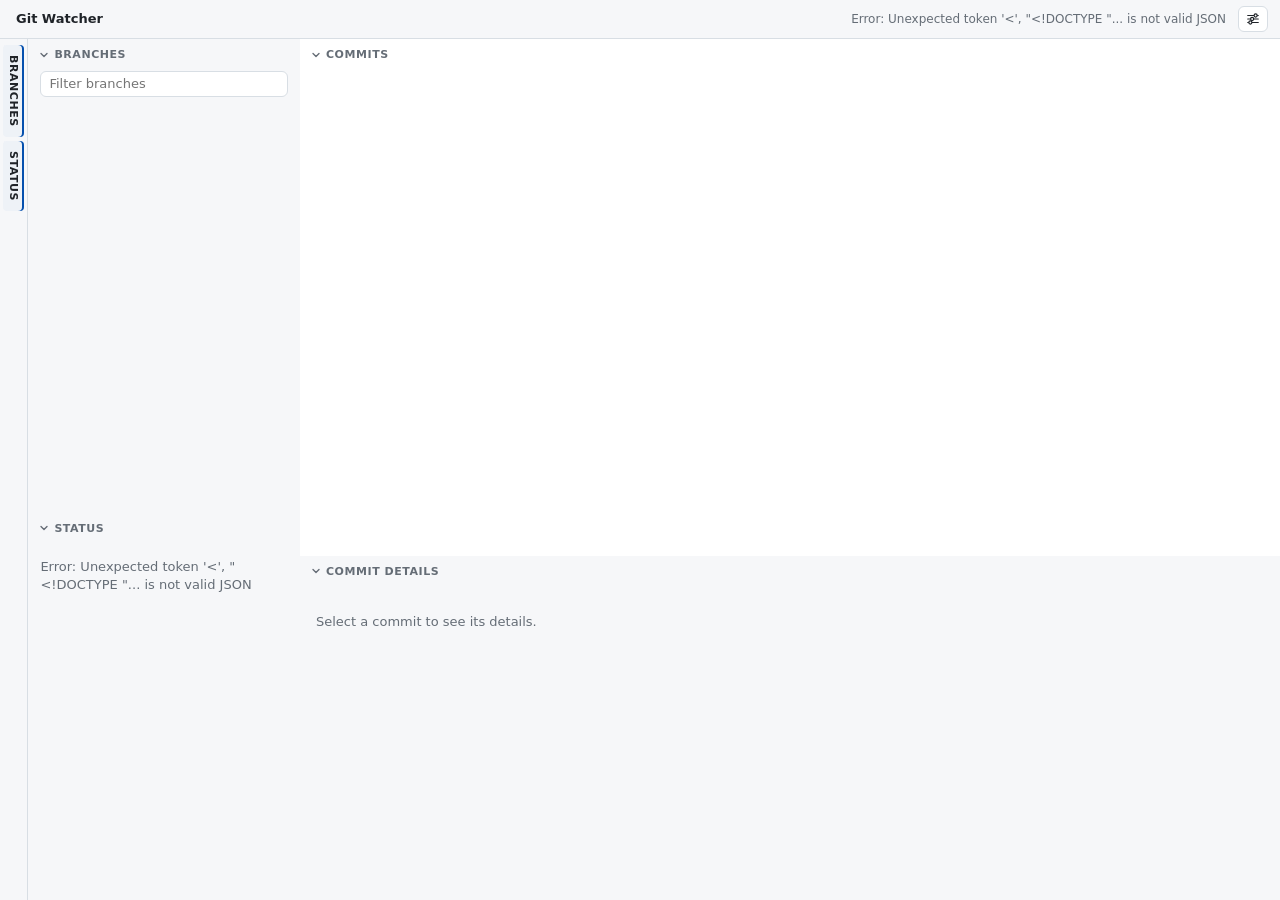
==== GitWatcher.Server/public/index.html @ b4671f9f "Stop locking the repo folder and show a banner when it goes missing Windows won't delete or rename a" ====
<!doctype html>
<html lang="en">
<head>
    <meta charset="utf-8">
    <meta name="viewport" content="width=device-width, initial-scale=1">
    <title>Git Watcher</title>
    <link rel="stylesheet" href="style.css">
    <script>
        // Sets the theme before the page draws, from the choice this browser saw last (app.js keeps it up to date),
        // so a dark page doesn't flash light while the settings load.
        (() => {
            let choice = 'system';
            try {
                choice = localStorage.getItem('gitWatcherTheme') || 'system';
            } catch {
                // Local storage can be unavailable; follow the system then.
            }
            const dark = choice === 'dark' || (choice === 'system' && matchMedia('(prefers-color-scheme: dark)').matches);
            document.documentElement.dataset.theme = dark ? 'dark' : 'light';
        })();
    </script>
</head>
<body>
    <header class="toolbar">
        <div class="title">
            <strong id="repo-name">Git Watcher</strong>
            <span id="head-info" class="muted"></span>
        </div>
        <span id="status" class="muted status-text" aria-live="polite"></span>
        <button id="options-toggle" class="options-toggle" type="button" aria-expanded="false" aria-controls="options"
            aria-haspopup="true" aria-label="Options" title="Options: filters and settings">
            <svg viewBox="0 0 16 16" width="14" height="14" aria-hidden="true">
                <path d="M2 4h7M13 4h1M2 12h1M7 12h7M2 8h3M9 8h5" />
                <circle cx="11" cy="4" r="1.75" />
                <circle cx="5" cy="12" r="1.75" />
                <circle cx="7" cy="8" r="1.75" />
            </svg>
        </button>
        <!-- Shown only inside the Windows Terminal overlay (GitWatcher.Overlay), which handles these buttons. -->
        <div id="host-controls" class="host-controls" hidden>
            <button id="host-minimize" class="host-button" type="button" title="Minimize to a button"
                aria-label="Minimize Git Watcher">
                <svg viewBox="0 0 16 16" width="12" height="12" aria-hidden="true"><path d="M3 8h10" /></svg>
            </button>
            <button id="host-close" class="host-button" type="button" title="Close" aria-label="Close Git Watcher">
                <svg viewBox="0 0 16 16" width="12" height="12" aria-hidden="true"><path d="M4 4l8 8M12 4l-8 8" /></svg>
            </button>
        </div>
        <div id="options" class="options controls" role="group" aria-label="Filters and settings" hidden>
            <label class="option-wide">
                Filter
                <input id="filter" type="search" placeholder="Subject, author, or hash" aria-label="Filter commits">
            </label>
            <label>
                Commits from
                <select id="scope">
                    <option value="current">Current branch</option>
                    <option value="local">Local branches</option>
                    <option value="all" selected>All (local and remote)</option>
                </select>
            </label>
            <label>
                Show
                <select id="limit">
                    <option value="200">200</option>
                    <option value="500" selected>500</option>
                    <option value="1000">1,000</option>
                    <option value="3000">3,000</option>
                    <option value="20000">All</option>
                </select>
            </label>
            <label>
                Group tags by
                <select id="tag-grouping">
                    <option value="slash" selected>Slash (/)</option>
                    <option value="hyphen">Hyphen (-)</option>
                    <option value="none">Don't group</option>
                </select>
            </label>
            <div class="option-theme">
                <span id="theme-label">Theme</span>
                <span class="theme-switch" role="group" aria-labelledby="theme-label">
                    <button class="theme-button" type="button" data-theme-choice="system" aria-pressed="true">System</button>
                    <button class="theme-button" type="button" data-theme-choice="light" aria-pressed="false">Light</button>
                    <button class="theme-button" type="button" data-theme-choice="dark" aria-pressed="false">Dark</button>
                </span>
            </div>
            <fieldset class="option-columns">
                <legend>Columns</legend>
                <label class="option-check"><input class="column-toggle" data-column="author" type="checkbox" checked>
                    Author</label>
                <label class="option-check"><input class="column-toggle" data-column="date" type="checkbox" checked>
                    Date</label>
                <label class="option-check"><input class="column-toggle" data-column="hash" type="checkbox" checked>
                    Commit</label>
            </fieldset>
            <div class="option-row">
                <label class="option-check"><input id="auto-refresh" type="checkbox" checked> Live updates</label>
                <button id="refresh" type="button">Refresh now</button>
            </div>
        </div>
    </header>
    <!-- Shown while the repository's folder is missing. It hides itself once the folder is back. -->
    <div id="repo-banner" class="repo-banner" role="alert" hidden>
        <svg viewBox="0 0 16 16" width="18" height="18" aria-hidden="true">
            <path d="M8 1.5 15 14H1z" />
            <path d="M8 6v4M8 11.75v.5" />
        </svg>
        <div>
            <strong>Repository not found</strong>
            <p id="repo-banner-message"></p>
            <p class="muted">Git Watcher keeps checking and picks up again if it comes back.</p>
        </div>
    </div>
    <main id="workspace" class="workspace">
        <aside id="sidebar" class="sidebar">
            <!-- Always visible. Each button opens or closes its pane, and shows whether it's open. -->
            <nav id="sidebar-rail" class="sidebar-rail" aria-label="Sidebar panes">
                <button id="rail-branches" class="pane-toggle rail-button" type="button" aria-expanded="false"
                    aria-controls="branches-pane">Branches</button>
                <button id="rail-working-tree" class="pane-toggle rail-button" type="button" aria-expanded="false"
                    aria-controls="working-tree-pane">Status</button>
            </nav>
            <div id="sidebar-panes" class="sidebar-panes stack">
                <section id="branches-pane" class="pane sized-pane" aria-labelledby="branches-heading">
                    <header class="pane-header">
                        <h2 id="branches-heading">
                            <button class="pane-toggle" type="button" aria-expanded="true" aria-controls="branches-pane">
                                <svg class="chevron" viewBox="0 0 16 16" width="12" height="12" aria-hidden="true"><path d="M4 6l4 4 4-4"/></svg> Branches
                            </button>
                        </h2>
                        <span id="branches-count" class="muted"></span>

                    </header>
                    <input id="branch-filter" class="pane-filter" type="search" placeholder="Filter branches"
                        aria-label="Filter branches">
                    <div id="branches" class="pane-body"></div>
                </section>
                <div id="sidebar-splitter" class="splitter" role="separator" tabindex="0" aria-controls="branches-pane"
                    aria-label="Resize the branches and status panes" title="Drag to resize. Double-click to reset."></div>
                <section id="working-tree-pane" class="pane" aria-labelledby="working-tree-heading">
                    <header class="pane-header">
                        <h2 id="working-tree-heading">
                            <button class="pane-toggle" type="button" aria-expanded="true" aria-controls="working-tree-pane">
                                <svg class="chevron" viewBox="0 0 16 16" width="12" height="12" aria-hidden="true"><path d="M4 6l4 4 4-4"/></svg> Status
                            </button>
                        </h2>
                        <span id="working-tree-count" class="muted"></span>
                    </header>
                    <div id="working-tree" class="pane-body"></div>
                </section>
            </div>
        </aside>
        <div id="workspace-splitter" class="splitter" role="separator" tabindex="0" aria-controls="sidebar"
            aria-label="Resize the sidebar" title="Drag to resize. Double-click to reset."></div>
        <div id="layout" class="layout stack">
            <section id="graph-pane" class="pane" aria-labelledby="graph-heading">
                <header class="pane-header">
                    <h2 id="graph-heading">
                        <button class="pane-toggle" type="button" aria-expanded="true" aria-controls="graph-pane">
                            <svg class="chevron" viewBox="0 0 16 16" width="12" height="12" aria-hidden="true"><path d="M4 6l4 4 4-4"/></svg> Commits
                        </button>
                    </h2>
                    <!-- Labels for the columns on the right of each commit, in the title row so they take no extra
                         space. The edge before a label resizes the column to its left; app.js places the labels. -->
                    <div id="column-headers" class="column-headers">
                        <span class="column-header" data-column="author"><span class="column-label" title="Right-click to show or hide columns">Author</span><span
                                class="column-resizer" title="Drag to resize. Double-click to reset."></span></span>
                        <span class="column-header" data-column="date"><span class="column-label" title="Right-click to show or hide columns">Date</span><span
                                class="column-resizer" title="Drag to resize. Double-click to reset."></span></span>
                        <span class="column-header" data-column="hash"><span class="column-label" title="Right-click to show or hide columns">Commit</span><span
                                class="column-resizer" title="Drag to resize. Double-click to reset."></span></span>
                    </div>
                </header>
                <div id="graph-scroll" class="graph-scroll">
                    <div id="graph" class="graph"></div>
                </div>
                <!-- One file's diff, over the Commits pane. diff.js fills it in. -->
                <section id="diff-view" class="diff-view" aria-label="Diff" hidden>
                    <div class="diff-toolbar">
                        <button id="diff-previous" class="diff-button" type="button" title="Previous file (Alt+Up)"
                            aria-label="Previous file">‹</button>
                        <span id="diff-position" class="diff-position muted"></span>
                        <button id="diff-next" class="diff-button" type="button" title="Next file (Alt+Down)"
                            aria-label="Next file">›</button>
                        <span class="diff-heading">
                            <strong id="diff-title" class="diff-title mono"></strong>
                            <span id="diff-source" class="diff-source muted"></span>
                        </span>
                        <button id="diff-options-toggle" class="options-toggle" type="button" aria-expanded="false"
                            aria-controls="diff-options" aria-haspopup="true" aria-label="Diff options"
                            title="Diff options: layout and display">
                            <svg viewBox="0 0 16 16" width="14" height="14" aria-hidden="true">
                                <path d="M2 4h7M13 4h1M2 12h1M7 12h7M2 8h3M9 8h5" />
                                <circle cx="11" cy="4" r="1.75" />
                                <circle cx="5" cy="12" r="1.75" />
                                <circle cx="7" cy="8" r="1.75" />
                            </svg>
                        </button>
                        <div id="diff-options" class="options controls diff-options" role="group"
                            aria-label="Diff options" hidden>
                            <label>
                                Layout
                                <select id="diff-layout">
                                    <option value="unified" selected>Unified</option>
                                    <option value="side-by-side">Side by side</option>
                                    <option value="old">Old file only</option>
                                    <option value="new">New file only</option>
                                </select>
                            </label>
                            <label class="option-check"><input id="diff-ignore-whitespace" type="checkbox"> Ignore
                                whitespace</label>
                            <label class="option-check"><input id="diff-syntax" type="checkbox" checked> Syntax
                                colors</label>
                        </div>
                        <button id="diff-close" class="diff-button" type="button" title="Close (Esc)"
                            aria-label="Close the diff">✕</button>
                    </div>
                    <div class="diff-main">
                        <div id="diff-body" class="diff-body"></div>
                        <!-- The diff's vertical scroll bar, which also marks the changes. diff.js draws it. -->
                        <div id="diff-ruler" class="diff-ruler" title="Changes in this file. Click or drag to scroll."
                            hidden></div>
                    </div>
                </section>
            </section>
            <div id="splitter" class="splitter" role="separator" tabindex="0" aria-controls="details-pane"
                aria-label="Resize the commit details panel" title="Drag to resize. Double-click to reset."></div>
            <section id="details-pane" class="pane sized-pane details-pane" aria-labelledby="details-heading">
                <header class="pane-header">
                    <h2 id="details-heading">
                        <button class="pane-toggle" type="button" aria-expanded="true" aria-controls="details-pane">
                            <svg class="chevron" viewBox="0 0 16 16" width="12" height="12" aria-hidden="true"><path d="M4 6l4 4 4-4"/></svg> Commit details
                        </button>
                    </h2>
                </header>
                <div id="details" class="details">
                    <p class="muted">Select a commit to see its details.</p>
                </div>
            </section>
        </div>
    </main>
    <div id="context-menu" class="context-menu" role="menu" aria-label="Actions" hidden></div>
    <script src="vendor/highlight.js/highlight.min.js"></script>
    <script src="vendor/highlight.js/languages/powershell.min.js"></script>
    <script src="vendor/highlight.js/languages/dos.min.js"></script>
    <script src="app.js"></script>
    <script src="diff.js"></script>
</body>
</html>
---- GitWatcher.Server/public/style.css ----
:root {
    --bg: #ffffff;
    --bg-alt: #f6f7f9;
    --bg-hover: #eef2f7;
    --bg-selected: #dbe7fb;
    --fg: #1f2328;
    --muted: #656d76;
    --border: #d8dee4;
    --branch-bg: #dafbe1;
    --branch-fg: #116329;
    --remote-bg: #ddf4ff;
    --remote-fg: #0550ae;
    --tag-bg: #fff8c5;
    --tag-fg: #7d4e00;
    --head-bg: #cf222e;
    --head-fg: #ffffff;
    --added: #1a7f37;
    --deleted: #cf222e;
    --modified: #9a6700;
    --renamed: #8250df;
    --node-stroke: #ffffff;
    --row-height: 26px;
    --diff-added-bg: rgb(46 160 67 / 0.14);
    --diff-added-word: rgb(46 160 67 / 0.38);
    --diff-deleted-bg: rgb(248 81 73 / 0.14);
    --diff-deleted-word: rgb(248 81 73 / 0.38);
    --syntax-keyword: #cf222e;
    --syntax-string: #0a3069;
    --syntax-comment: #6e7781;
    --syntax-constant: #0550ae;
    --syntax-function: #8250df;
    --syntax-type: #953800;
    --syntax-tag: #116329;
    color-scheme: light;
}

/* Dark colors. The page sets data-theme from the Theme option, or from the system's light or dark mode. */
:root[data-theme="dark"] {
    --bg: #0d1117;
    --bg-alt: #161b22;
    --bg-hover: #1c2330;
    --bg-selected: #1f3456;
    --fg: #e6edf3;
    --muted: #8d96a0;
    --border: #30363d;
    --branch-bg: #0f3d1f;
    --branch-fg: #7ee787;
    --remote-bg: #0c2d4f;
    --remote-fg: #79c0ff;
    --tag-bg: #3d2e00;
    --tag-fg: #e3b341;
    --head-bg: #da3633;
    --head-fg: #ffffff;
    --added: #3fb950;
    --deleted: #f85149;
    --modified: #d29922;
    --renamed: #a371f7;
    --node-stroke: #0d1117;
    --syntax-keyword: #ff7b72;
    --syntax-string: #a5d6ff;
    --syntax-comment: #8b949e;
    --syntax-constant: #79c0ff;
    --syntax-function: #d2a8ff;
    --syntax-type: #ffa657;
    --syntax-tag: #7ee787;
    color-scheme: dark;
}

* {
    box-sizing: border-box;
}

html,
body {
    height: 100%;
    margin: 0;
}

body {
    display: flex;
    flex-direction: column;
    background: var(--bg);
    color: var(--fg);
    font: 13px/1.4 system-ui, -apple-system, "Segoe UI", sans-serif;
}

.muted {
    color: var(--muted);
}

/* One line: the repository and HEAD on the left, then the status and the Options button. The filters and settings
   open in a panel that floats over the content, so the toolbar never takes more than one line. */
.toolbar {
    position: relative;
    display: flex;
    gap: 12px;
    align-items: center;
    padding: 6px 12px 6px 16px;
    border-bottom: 1px solid var(--border);
    background: var(--bg-alt);
}

.title {
    display: flex;
    flex: 1;
    gap: 10px;
    align-items: baseline;
    min-width: 0;
    white-space: nowrap;
}

.title #head-info {
    overflow: hidden;
    text-overflow: ellipsis;
    min-width: 0;
}

/* Shown under the toolbar while the repository's folder is missing; the panes below it are left over and dimmed. */
.repo-banner {
    display: flex;
    flex: none;
    gap: 10px;
    align-items: flex-start;
    padding: 10px 16px;
    border-bottom: 1px solid var(--deleted);
    background: var(--diff-deleted-bg);
    color: var(--fg);
}

.repo-banner[hidden] {
    display: none;
}

.repo-banner svg {
    flex: none;
    margin-top: 1px;
    fill: none;
    stroke: var(--deleted);
    stroke-width: 1.5;
    stroke-linejoin: round;
    stroke-linecap: round;
}

.repo-banner strong {
    color: var(--deleted);
}

.repo-banner p {
    margin: 2px 0 0;
    overflow-wrap: anywhere;
}

body.repo-missing .workspace {
    opacity: 0.45;
}

.status-text {
    flex: none;
    font-size: 12px;
    white-space: nowrap;
}

.options-toggle {
    display: inline-flex;
    flex: none;
    align-items: center;
    justify-content: center;
    width: 30px;
    height: 26px;
    padding: 0;
    border: 1px solid var(--border);
    border-radius: 6px;
    background: var(--bg);
    color: var(--fg);
    font: inherit;
    cursor: pointer;
}

.options-toggle:hover,
.options-toggle:focus-visible,
.options-toggle[aria-expanded="true"] {
    background: var(--bg-hover);
    outline: none;
}

.options-toggle svg {
    fill: none;
    stroke: currentColor;
    stroke-width: 1.4;
    stroke-linecap: round;
}

.options-toggle svg circle {
    fill: var(--bg);
}


.host-controls {
    display: flex;
    flex: none;
    margin-right: -6px;
}

.host-controls[hidden] {
    display: none;
}

.host-button {
    display: inline-flex;
    align-items: center;
    justify-content: center;
    width: 30px;
    height: 26px;
    padding: 0;
    border: 0;
    border-radius: 6px;
    background: transparent;
    color: var(--muted);
    cursor: pointer;
}

.host-button:hover,
.host-button:focus-visible {
    background: var(--bg-hover);
    color: var(--fg);
    outline: none;
}

.host-button svg {
    fill: none;
    stroke: currentColor;
    stroke-width: 1.4;
    stroke-linecap: round;
}

.options {
    position: absolute;
    top: calc(100% + 4px);
    right: 12px;
    z-index: 20;
    display: grid;
    gap: 10px;
    width: min(320px, calc(100vw - 24px));
    padding: 12px;
    border: 1px solid var(--border);
    border-radius: 8px;
    background: var(--bg-alt);
    box-shadow: 0 8px 24px rgb(0 0 0 / 0.25);
}

.options[hidden] {
    display: none;
}

.options label {
    display: grid;
    gap: 4px;
    font-size: 12px;
    color: var(--muted);
}

.options .option-row {
    display: flex;
    gap: 12px;
    align-items: center;
    justify-content: space-between;
}

.options .option-theme {
    display: grid;
    gap: 4px;
    font-size: 12px;
    color: var(--muted);
}

.theme-switch {
    display: flex;
}

.theme-button {
    flex: 1;
    padding: 3px 8px;
    border: 1px solid var(--border);
    border-radius: 0;
    background: var(--bg);
    color: var(--fg);
    font: inherit;
    font-size: 12px;
    cursor: pointer;
}

.theme-button + .theme-button {
    margin-left: -1px;
}

.theme-button:first-child {
    border-radius: 6px 0 0 6px;
}

.theme-button:last-child {
    border-radius: 0 6px 6px 0;
}

.theme-button:hover {
    background: var(--bg-hover);
}

.theme-button[aria-pressed="true"] {
    background: var(--bg-selected);
}

.options .option-columns {
    display: flex;
    flex-wrap: wrap;
    gap: 4px 14px;
    margin: 0;
    padding: 0;
    border: 0;
}

.options .option-columns legend {
    width: 100%;
    margin-bottom: 4px;
    padding: 0;
    font-size: 12px;
    color: var(--muted);
}

.options .option-check {
    display: flex;
    gap: 6px;
    align-items: center;
    font-size: 13px;
    color: var(--fg);
}

.controls input[type="search"],
.controls select,
.controls button {
    font: inherit;
    color: var(--fg);
    background: var(--bg);
    border: 1px solid var(--border);
    border-radius: 6px;
    padding: 4px 8px;
}

.controls input[type="search"],
.controls select {
    width: 100%;
}

.controls button {
    cursor: pointer;
}

.controls button:hover {
    background: var(--bg-hover);
}

.workspace {
    flex: 1;
    display: grid;
    grid-template-columns: clamp(180px, var(--sidebar-width, 300px), calc(100% - 320px)) auto minmax(0, 1fr);
    grid-template-rows: minmax(0, 1fr);
    min-height: 0;
}


/* A splitter draws the divider line and has a wider area to grab. app.js adds "horizontal" to splitters between
   stacked panes. */
.splitter {
    position: relative;
    z-index: 1;
    flex: none;
    width: 1px;
    margin: 0 -3px;
    padding: 0 3px;
    background: var(--border);
    background-clip: content-box;
    cursor: col-resize;
    touch-action: none;
}

.splitter.horizontal {
    width: auto;
    height: 1px;
    margin: -3px 0;
    padding: 3px 0;
    cursor: row-resize;
}

.splitter:hover,
.splitter:focus-visible,
.splitter.dragging {
    background-color: var(--remote-fg);
    outline: none;
}

body.resizing {
    cursor: col-resize;
    user-select: none;
}

body.resizing.resizing-rows {
    cursor: row-resize;
}

/* A stack holds two panes, one above the other. The sized pane keeps the height set by the splitter, and the other
   pane fills the rest. When either pane is collapsed or hidden, the splitter goes away and an open pane fills the
   space. */
.stack {
    display: flex;
    flex-direction: column;
    min-width: 0;
    min-height: 0;
}

.stack > .pane {
    flex: 1 1 0;
}

.stack > .sized-pane {
    flex: 0 0 clamp(var(--pane-minimum), var(--pane-size), calc(100% - var(--pane-minimum)));
}

/* The splitters set --branches-height and --details-height on the stack. */
#branches-pane {
    --pane-minimum: 80px;
    --pane-size: var(--branches-height, 55%);
}

#details-pane {
    --pane-minimum: 120px;
    --pane-size: var(--details-height, 40%);
}

.stack.has-closed-pane > .splitter {
    display: none;
}

.stack.has-closed-pane > .sized-pane {
    flex: 1 1 0;
}

.stack > .pane.collapsed {
    flex: 0 0 auto;
}

.stack > .pane.collapsed > :not(.pane-header) {
    display: none;
}

/* The sidebar is the rail of pane buttons, which is always visible, and the open panes beside it. With both the
   Branches and Status panes closed, only the rail is left. */
.sidebar {
    display: flex;
    min-width: 0;
    min-height: 0;
    background: var(--bg-alt);
}

.sidebar-rail {
    display: flex;
    flex: none;
    flex-direction: column;
    gap: 4px;
    padding: 6px 3px;
    border-right: 1px solid var(--border);
}

.sidebar-panes {
    flex: 1;
}

/* A closed pane disappears; its rail button opens it again. */
.sidebar-panes > .pane.collapsed,
.sidebar.collapsed > .sidebar-panes {
    display: none;
}

.workspace.sidebar-collapsed {
    grid-template-columns: auto minmax(0, 1fr);
}

.workspace.sidebar-collapsed > #workspace-splitter {
    display: none;
}

.sidebar-rail .rail-button {
    writing-mode: vertical-rl;
    padding: 10px 3px;
    border-radius: 4px;
    font-size: 11px;
    font-weight: 700;
    letter-spacing: 0.05em;
    text-transform: uppercase;
    color: var(--muted);
}

/* An open pane's button is highlighted, with a bar on the side next to the panes. */
.sidebar-rail .rail-button[aria-expanded="true"] {
    color: var(--fg);
    background: var(--bg-hover);
    box-shadow: inset -2px 0 0 var(--remote-fg);
}
.pane {
    display: flex;
    flex-direction: column;
    min-width: 0;
    min-height: 0;
}

.pane-header {
    display: flex;
    flex: none;
    gap: 8px;
    align-items: center;
    padding: 6px 12px 6px 6px;
}

.details-pane > .pane-header {
    background: var(--bg-alt);
}

.pane-header h2 {
    margin: 0;
    font-size: 11px;
    font-weight: 700;
    letter-spacing: 0.05em;
    text-transform: uppercase;
    color: var(--muted);
}

.pane-toggle {
    display: inline-flex;
    gap: 4px;
    align-items: center;
    padding: 2px 6px 2px 4px;
    border: 0;
    border-radius: 6px;
    background: transparent;
    color: inherit;
    font: inherit;
    letter-spacing: inherit;
    text-transform: inherit;
    cursor: pointer;
}

.pane-toggle:hover,
.pane-toggle:focus-visible {
    color: var(--fg);
    background: var(--bg-hover);
    outline: none;
}

.pane-toggle .chevron {
    fill: none;
    stroke: currentColor;
    stroke-width: 1.8;
    stroke-linecap: round;
    stroke-linejoin: round;
    transition: transform 0.15s ease;
}

.pane-toggle[aria-expanded="false"] .chevron {
    transform: rotate(-90deg);
}
.pane-filter {
    margin: 0 12px 6px;
    font: inherit;
    color: var(--fg);
    background: var(--bg);
    border: 1px solid var(--border);
    border-radius: 6px;
    padding: 3px 8px;
}

.pane-body {
    flex: 1;
    min-height: 0;
    overflow-x: hidden;
    overflow-y: auto;
    padding: 0 6px 8px;
}

.pane-group {
    padding: 8px 6px 2px;
    font-size: 11px;
    font-weight: 600;
    color: var(--muted);
}

.branch-item {
    display: block;
    width: 100%;
    padding: 4px 6px;
    border: 0;
    border-radius: 6px;
    background: transparent;
    color: inherit;
    font: inherit;
    text-align: left;
    cursor: pointer;
}

.branch-item:hover,
.branch-item:focus-visible {
    background: var(--bg-hover);
    outline: none;
}

.branch-item.selected {
    background: var(--bg-selected);
}

/* A folder of branches, from the parts of their names ("claude/..."). Its chevron opens and closes it. */
.branch-folder {
    display: flex;
    gap: 6px;
    align-items: center;
    width: 100%;
    padding: 3px 6px;
    border: 0;
    border-radius: 6px;
    background: transparent;
    color: inherit;
    font: inherit;
    text-align: left;
    cursor: pointer;
}

.branch-folder:hover,
.branch-folder:focus-visible {
    background: var(--bg-hover);
    outline: none;
}

.branch-folder .chevron {
    flex: none;
    fill: none;
    stroke: var(--muted);
    stroke-width: 1.8;
    stroke-linecap: round;
    stroke-linejoin: round;
    transition: transform 0.15s ease;
}

.branch-folder[aria-expanded="false"] .chevron {
    transform: rotate(-90deg);
}

.branch-folder-name {
    overflow: hidden;
    text-overflow: ellipsis;
    white-space: nowrap;
    min-width: 0;
    font-weight: 600;
}

.branch-folder-count {
    margin-left: auto;
    font-size: 11px;
    color: var(--muted);
}

.branch-line {
    display: flex;
    gap: 6px;
    align-items: center;
    min-width: 0;
}

.branch-name {
    overflow: hidden;
    text-overflow: ellipsis;
    white-space: nowrap;
    min-width: 0;
}

.branch-item.current .branch-name {
    font-weight: 700;
}

.current-marker {
    flex: none;
    width: 7px;
    height: 7px;
    border-radius: 50%;
    background: var(--head-bg);
}

.branch-tag {
    flex: none;
    padding: 0 5px;
    border-radius: 8px;
    border: 1px solid var(--border);
    font-size: 10px;
    line-height: 15px;
    color: var(--muted);
}

.branch-tag.ahead {
    color: var(--added);
}

.branch-tag.behind,
.branch-tag.gone {
    color: var(--deleted);
}

.branch-subject {
    display: block;
    overflow: hidden;
    text-overflow: ellipsis;
    white-space: nowrap;
    font-size: 12px;
    color: var(--muted);
}

.status-summary {
    padding: 0 6px 4px;
    color: var(--muted);
    overflow-wrap: anywhere;
}

.status-item {
    display: flex;
    gap: 8px;
    padding: 1px 6px;
    font-size: 12px;
    overflow-wrap: anywhere;
}

.status-item .status {
    flex: none;
    min-width: 14px;
    font-weight: 700;
    font-family: ui-monospace, Consolas, monospace;
}

.status-untracked {
    color: var(--muted);
}

.status-conflict {
    color: var(--deleted);
}
.graph-scroll {
    flex: 1;
    overflow: auto;
    min-height: 0;
}

.graph {
    position: relative;
}

.graph svg {
    position: absolute;
    top: 0;
    left: 0;
    pointer-events: none;
}

.row {
    display: flex;
    gap: 8px;
    align-items: center;
    height: var(--row-height);
    padding-right: 12px;
    overflow: hidden;
    white-space: nowrap;
    cursor: pointer;
}

.row:hover {
    background: var(--bg-hover);
}

.row.selected {
    background: var(--bg-selected);
}

.row.dimmed {
    opacity: 0.35;
}

.row .subject {
    overflow: hidden;
    text-overflow: ellipsis;
    flex: 1;
    min-width: 0;
}

.row .meta {
    color: var(--muted);
    font-size: 12px;
}

/* The columns after the graph: the description (branch labels and subject), author, date, and commit. The author,
   date, and commit columns have set widths and stay against the right edge; the description takes the rest, so it's
   the only column that changes when the pane is resized. app.js sets the widths on the graph pane, and a column
   dragged to nothing is hidden. */
.row .column {
    flex: none;
    overflow: hidden;
    text-overflow: ellipsis;
}

.row .col-description {
    display: flex;
    flex: 1;
    gap: 8px;
    align-items: center;
    min-width: 0;
}


.row .col-author {
    width: var(--col-author, 110px);
}

.row .col-date {
    width: var(--col-date, 112px);
}

.row .col-hash {
    width: var(--col-hash, 64px);
}

.hide-author .row .col-author,
.hide-date .row .col-date,
.hide-hash .row .col-hash {
    display: none;
}

/* The labels sit in the Commits title row, each placed over its column by app.js. */
#graph-pane > .pane-header {
    position: relative;
    overflow: hidden;
}

.column-headers {
    position: absolute;
    inset: 0;
    pointer-events: none;
    font-size: 11px;
    font-weight: 700;
    letter-spacing: 0.05em;
    text-transform: uppercase;
    color: var(--muted);
}

.column-headers[hidden],
.pane.collapsed .column-headers {
    display: none;
}

.column-header {
    position: absolute;
    top: 0;
    bottom: 0;
    display: flex;
    align-items: center;
    overflow: visible;
    white-space: nowrap;
    pointer-events: auto;
}

.column-header > .column-label {
    overflow: hidden;
    text-overflow: ellipsis;
}

/* The edge in the gap before a label resizes the column to its left. */
.column-resizer {
    position: absolute;
    top: 0;
    bottom: 0;
    left: -8px;
    width: 8px;
    cursor: col-resize;
    touch-action: none;
}

.column-headers:hover .column-resizer::after,
.column-resizer.dragging::after {
    content: "";
    position: absolute;
    top: 7px;
    bottom: 7px;
    left: 3px;
    width: 1px;
    background: var(--border);
}

.column-resizer:hover::after,
.column-resizer.dragging::after {
    width: 2px;
    background: var(--remote-fg);
}
.row .hash,
.mono {
    font-family: ui-monospace, "Cascadia Code", Consolas, monospace;
    font-size: 12px;
}

.ref {
    display: inline-block;
    padding: 0 6px;
    border-radius: 10px;
    font-size: 11px;
    line-height: 17px;
    font-weight: 600;
    flex: none;
    max-width: 260px;
    overflow: hidden;
    text-overflow: ellipsis;
}

.ref.branch {
    background: var(--branch-bg);
    color: var(--branch-fg);
}

.ref.remote {
    background: var(--remote-bg);
    color: var(--remote-fg);
}

.ref.tag {
    background: var(--tag-bg);
    color: var(--tag-fg);
}

.ref.head {
    background: var(--head-bg);
    color: var(--head-fg);
}

.details {
    flex: 1;
    background: var(--bg-alt);
    overflow: auto;
    padding: 12px 16px;
    min-height: 0;
}

.details h2 {
    font-size: 15px;
    margin: 0 0 8px;
}

.details dl {
    display: grid;
    grid-template-columns: auto minmax(0, 1fr);
    gap: 4px 12px;
    margin: 0 0 12px;
}

.details dt {
    color: var(--muted);
}

.details dd {
    margin: 0;
    overflow-wrap: anywhere;
}

.details pre {
    white-space: pre-wrap;
    overflow-wrap: anywhere;
    background: var(--bg);
    border: 1px solid var(--border);
    border-radius: 6px;
    padding: 8px 10px;
    margin: 0 0 12px;
    font: 12px/1.45 ui-monospace, "Cascadia Code", Consolas, monospace;
}

.details a {
    color: var(--remote-fg);
    cursor: pointer;
}

.hash-field {
    display: flex;
    flex-wrap: wrap;
    gap: 4px 8px;
    align-items: center;
}

.copy-button {
    display: inline-flex;
    align-items: center;
    justify-content: center;
    width: 22px;
    height: 22px;
    padding: 0;
    color: var(--muted);
    background: transparent;
    border: 1px solid transparent;
    border-radius: 6px;
    cursor: pointer;
}

.copy-button:hover,
.copy-button:focus-visible {
    color: var(--fg);
    background: var(--bg-hover);
    border-color: var(--border);
}

.copy-button svg {
    fill: none;
    stroke: currentColor;
    stroke-width: 1.4;
    stroke-linecap: round;
    stroke-linejoin: round;
}

.copy-button[data-state="copied"] {
    color: var(--added);
}

.copy-button[data-state="failed"] {
    color: var(--deleted);
}

.files {
    list-style: none;
    margin: 0;
    padding: 0;
}

.files li {
    display: flex;
    gap: 8px;
    padding: 2px 0;
    overflow-wrap: anywhere;
}

.files .status {
    flex: none;
    width: 14px;
    font-weight: 700;
    font-family: ui-monospace, Consolas, monospace;
}

.status-A { color: var(--added); }
.status-D { color: var(--deleted); }
.status-M { color: var(--modified); }
.status-R,
.status-C { color: var(--renamed); }

.notice {
    padding: 8px 16px;
    color: var(--muted);
}

/* The right-click menu, and the row or branch it's for. */
.context-menu {
    position: fixed;
    z-index: 30;
    display: flex;
    flex-direction: column;
    min-width: 200px;
    padding: 4px;
    border: 1px solid var(--border);
    border-radius: 8px;
    background: var(--bg-alt);
    box-shadow: 0 8px 24px rgb(0 0 0 / 0.25);
}

.context-menu[hidden] {
    display: none;
}

.context-menu-item {
    padding: 5px 10px;
    border: 0;
    border-radius: 4px;
    background: transparent;
    color: var(--fg);
    font: inherit;
    text-align: left;
    white-space: nowrap;
    cursor: pointer;
}

.context-menu-item:hover,
.context-menu-item:focus-visible {
    background: var(--bg-hover);
    outline: none;
}

.context-menu-check {
    display: inline-block;
    width: 18px;
}

.context-menu-separator {
    height: 1px;
    margin: 4px 6px;
    background: var(--border);
}

.row.context-target,
.branch-item.context-target {
    outline: 1px solid var(--remote-fg);
    outline-offset: -1px;
}

/* Clickable file lists: a commit's changed files and the Status pane's files open their diff. */
.files .file-item,
.status-item {
    display: flex;
    gap: 8px;
    width: 100%;
    padding: 1px 6px;
    border: 0;
    border-radius: 4px;
    background: transparent;
    color: inherit;
    font: inherit;
    text-align: left;
    overflow-wrap: anywhere;
    cursor: pointer;
}

.files .file-item {
    padding: 2px 4px;
}

/* The button resets the font, so keep the Status list's smaller text. */
.status-item {
    font-size: 12px;
}

.files .file-item:hover,
.files .file-item:focus-visible,
.status-item:hover,
.status-item:focus-visible {
    background: var(--bg-hover);
    outline: none;
}

/* The diff view covers the Commits pane. */
#graph-pane {
    position: relative;
}

.diff-view {
    position: absolute;
    inset: 0;
    z-index: 10;
    display: flex;
    flex-direction: column;
    background: var(--bg);
}

.diff-view[hidden] {
    display: none;
}

.diff-toolbar {
    position: relative;
    display: flex;
    flex: none;
    gap: 8px;
    align-items: center;
    min-width: 0;
    padding: 4px 8px;
    border-bottom: 1px solid var(--border);
    background: var(--bg-alt);
    white-space: nowrap;
}

.diff-heading {
    display: flex;
    flex: 1;
    gap: 10px;
    align-items: baseline;
    min-width: 0;
    overflow: hidden;
}

.diff-title {
    overflow: hidden;
    text-overflow: ellipsis;
    min-width: 0;
}

.diff-source,
.diff-position {
    flex: none;
    font-size: 12px;
}

.diff-button {
    padding: 2px 8px;
    border: 1px solid var(--border);
    border-radius: 6px;
    background: var(--bg);
    color: var(--fg);
    font: inherit;
    font-size: 12px;
    cursor: pointer;
}

.diff-button:hover:not(:disabled) {
    background: var(--bg-hover);
}

.diff-button:disabled {
    opacity: 0.4;
    cursor: default;
}

/* The diff's options drop down from its toolbar, like the page's Options menu. */
.diff-options {
    right: 8px;
    width: min(240px, calc(100vw - 24px));
    white-space: normal;
}

.diff-main {
    display: flex;
    flex: 1;
    min-height: 0;
}

.diff-body {
    flex: 1;
    min-width: 0;
    min-height: 0;
    overflow: auto;
}

/* While the ruler is shown, it's the diff's vertical scroll bar, so the code's own vertical scroll bars are hidden.
   The horizontal ones stay, styled to match. (Browsers without these selectors keep their usual scroll bars.) */
.diff-main.has-ruler .diff-body::-webkit-scrollbar,
.diff-main.has-ruler .diff-split-pane::-webkit-scrollbar {
    width: 0;
    height: 12px;
}

.diff-main.has-ruler .diff-body::-webkit-scrollbar-thumb,
.diff-main.has-ruler .diff-split-pane::-webkit-scrollbar-thumb {
    border: 3px solid transparent;
    border-radius: 6px;
    background: var(--border) padding-box;
}

.diff-main.has-ruler .diff-body::-webkit-scrollbar-thumb:hover,
.diff-main.has-ruler .diff-split-pane::-webkit-scrollbar-thumb:hover {
    background-color: var(--muted);
}

.diff-main.has-ruler .diff-body::-webkit-scrollbar-corner,
.diff-main.has-ruler .diff-split-pane::-webkit-scrollbar-corner {
    background: transparent;
}

/* The overview ruler: the whole file from top to bottom, with added lines in green and deleted ones in red (a row
   that has both, side by side, is split between them), and a thumb over the part that's in view. */
.diff-ruler {
    position: relative;
    flex: none;
    width: 14px;
    border-left: 1px solid var(--border);
    background: var(--bg-alt);
    cursor: pointer;
    touch-action: none;
    user-select: none;
}

.diff-ruler[hidden] {
    display: none;
}

.diff-ruler-mark {
    position: absolute;
    left: 2px;
    right: 2px;
    min-height: 2px;
    pointer-events: none;
}

.diff-ruler-mark.added {
    background: var(--added);
}

.diff-ruler-mark.deleted {
    background: var(--deleted);
}

.diff-ruler-mark.changed {
    background: linear-gradient(to right, var(--deleted) 50%, var(--added) 50%);
}

.diff-ruler-thumb {
    position: absolute;
    left: 0;
    right: 0;
    min-height: 16px;
    border: 1px solid var(--muted);
    border-radius: 3px;
    background: rgb(128 128 128 / 0.18);
    cursor: grab;
}

.diff-ruler-thumb:hover,
.diff-ruler.dragging .diff-ruler-thumb {
    background: rgb(128 128 128 / 0.32);
}

.diff-ruler.dragging,
.diff-ruler.dragging .diff-ruler-thumb {
    cursor: grabbing;
}

.diff-message {
    padding: 16px;
    color: var(--muted);
}

.diff-show-anyway {
    padding: 3px 10px;
    border: 1px solid var(--border);
    border-radius: 6px;
    background: var(--bg);
    color: var(--fg);
    font: inherit;
    cursor: pointer;
}

/* The lines are a grid, so the line numbers and code line up and long lines scroll sideways together. */
.diff-grid {
    display: grid;
    /* Every row is one line high, including a side-by-side row that's blank on one side, so the panes line up. */
    grid-auto-rows: 18px;
    min-width: 100%;
    width: max-content;
    font: 12px/18px ui-monospace, "Cascadia Code", Consolas, monospace;
}

.diff-unified {
    grid-template-columns: auto auto minmax(max-content, 1fr);
}

/* Side by side: two panes, each scrolling sideways on its own, with a divider that sets the left pane's share. Both
   always show a horizontal scroll bar, so their rows stay level; only the right pane shows the vertical one. */
.diff-body.diff-body-split {
    overflow: hidden;
}

.diff-split-view {
    display: flex;
    height: 100%;
}

.diff-split-pane {
    position: relative;
    min-width: 0;
    overflow-x: scroll;
}

.diff-split-left {
    flex: 0 0 var(--diff-split-left, 50%);
    overflow-y: hidden;
}

.diff-split-right {
    flex: 1;
    overflow-y: auto;
}

.diff-split-side {
    grid-template-columns: auto minmax(max-content, 1fr);
}

.diff-split-divider {
    flex: none;
    width: 1px;
    margin: 0 -3px;
    padding: 0 3px;
    z-index: 1;
    background: var(--border);
    background-clip: content-box;
    cursor: col-resize;
    touch-action: none;
}

.diff-split-divider:hover,
.diff-split-divider.dragging {
    background-color: var(--remote-fg);
}

.diff-grid > span {
    white-space: pre;
}

/* Line numbers stay at the left edge while the code scrolls sideways under them, so they need a solid background:
   the line's color laid over the page's. */
.diff-number {
    position: sticky;
    left: 0;
    z-index: 1;
    padding: 0 8px;
    min-width: 4ch;
    text-align: right;
    color: var(--muted);
    background: var(--bg);
    box-shadow: inset -1px 0 var(--border);
    user-select: none;
}

.diff-number.diff-added {
    background: linear-gradient(var(--diff-added-bg), var(--diff-added-bg)), var(--bg);
}

.diff-number.diff-deleted {
    background: linear-gradient(var(--diff-deleted-bg), var(--diff-deleted-bg)), var(--bg);
}

.diff-number.diff-empty {
    background: var(--bg-alt);
}

/* The unified view's old and new line numbers share one gutter. */
.diff-gutter {
    display: flex;
    gap: 8px;
}

.diff-gutter-number {
    min-width: 4ch;
    text-align: right;
}


.diff-marker {
    padding: 0 6px;
    color: var(--muted);
    user-select: none;
}

.diff-code {
    padding-right: 16px;
}

.diff-added {
    background: var(--diff-added-bg);
}

.diff-deleted {
    background: var(--diff-deleted-bg);
}

.diff-added .diff-word {
    border-radius: 2px;
    background: var(--diff-added-word);
}

.diff-deleted .diff-word {
    border-radius: 2px;
    background: var(--diff-deleted-word);
}

/* Syntax colors for highlight.js's token scopes. Inner scopes win, since their spans are nested inside. */
.diff-code .hljs-keyword,
.diff-code .hljs-doctag,
.diff-code .hljs-template-tag,
.diff-code .hljs-template-variable,
.diff-code .hljs-variable.language_ {
    color: var(--syntax-keyword);
}

.diff-code .hljs-string,
.diff-code .hljs-regexp {
    color: var(--syntax-string);
}

.diff-code .hljs-comment,
.diff-code .hljs-code,
.diff-code .hljs-formula {
    color: var(--syntax-comment);
}

.diff-code .hljs-number,
.diff-code .hljs-literal,
.diff-code .hljs-attr,
.diff-code .hljs-attribute,
.diff-code .hljs-meta,
.diff-code .hljs-operator,
.diff-code .hljs-variable,
.diff-code .hljs-selector-attr,
.diff-code .hljs-selector-class,
.diff-code .hljs-selector-id,
.diff-code .hljs-section {
    color: var(--syntax-constant);
}

.diff-code .hljs-title,
.diff-code .hljs-title.function_ {
    color: var(--syntax-function);
}

.diff-code .hljs-type,
.diff-code .hljs-title.class_,
.diff-code .hljs-built_in,
.diff-code .hljs-symbol,
.diff-code .hljs-bullet {
    color: var(--syntax-type);
}

.diff-code .hljs-name,
.diff-code .hljs-quote,
.diff-code .hljs-selector-tag,
.diff-code .hljs-selector-pseudo {
    color: var(--syntax-tag);
}

.diff-code .hljs-subst,
.diff-code .hljs-params {
    color: var(--fg);
}

.diff-code .hljs-meta .hljs-keyword {
    color: var(--syntax-keyword);
}

.diff-code .hljs-meta .hljs-string {
    color: var(--syntax-string);
}

.diff-code .hljs-section,
.diff-code .hljs-strong {
    font-weight: 600;
}

.diff-code .hljs-emphasis {
    font-style: italic;
}

.diff-empty {
    background: var(--bg-alt);
}

.diff-gap {
    grid-column: 1 / -1;
    padding-left: 12px;
    color: var(--muted);
    background: var(--bg-alt);
}
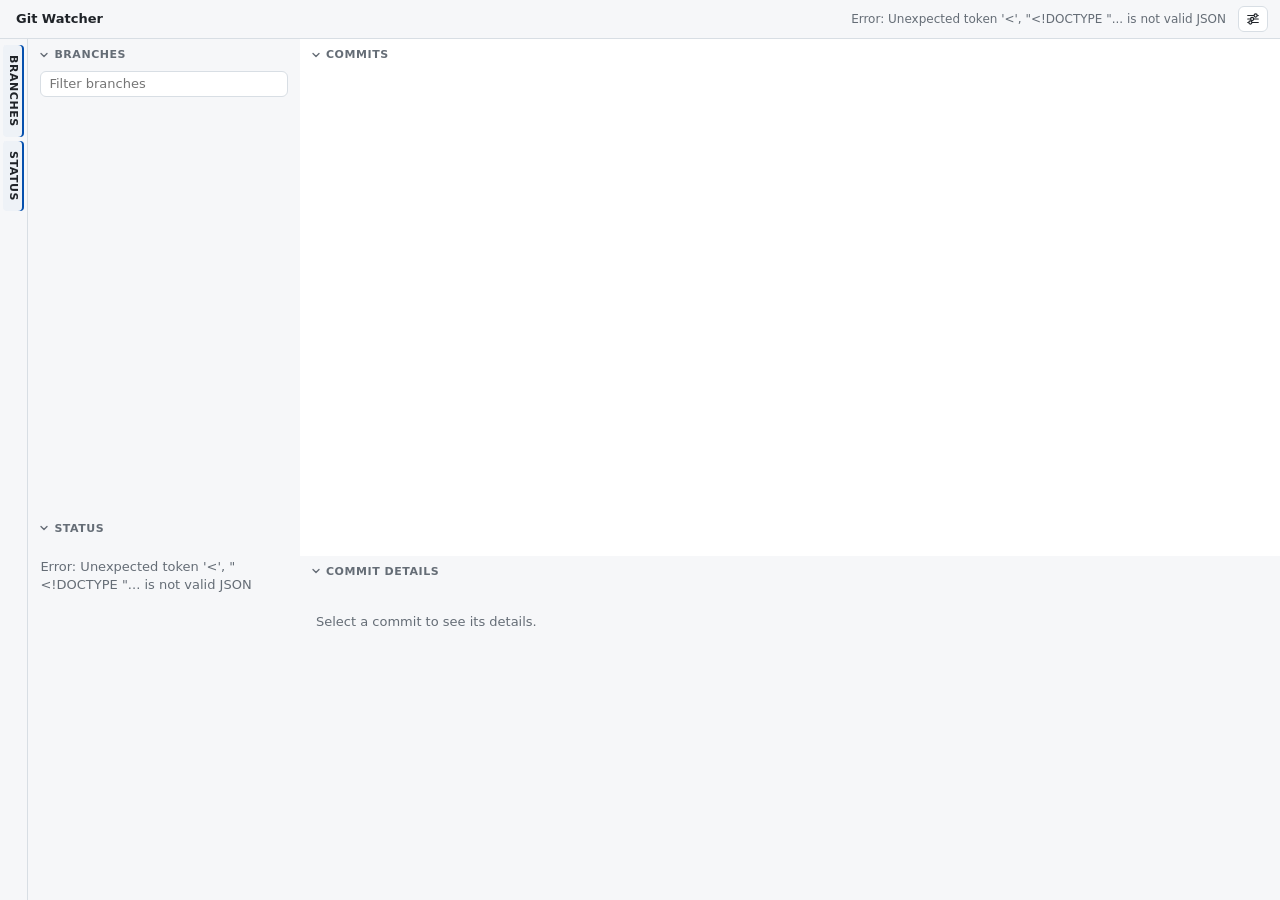
==== commit a1c3193c: "Add Start-GitWatcher -Follow to follow the shell's current folder With -Follow, the shell writes its" ====
--- a/GitWatcher.Server/public/index.html
+++ b/GitWatcher.Server/public/index.html
@@ -100,16 +100,17 @@
             </div>
         </div>
     </header>
-    <!-- Shown while the repository's folder is missing. It hides itself once the folder is back. -->
+    <!-- Shown while the repository's folder is missing, or while a followed shell is outside any repository. It hides
+         itself once there's a repository again. -->
     <div id="repo-banner" class="repo-banner" role="alert" hidden>
         <svg viewBox="0 0 16 16" width="18" height="18" aria-hidden="true">
             <path d="M8 1.5 15 14H1z" />
             <path d="M8 6v4M8 11.75v.5" />
         </svg>
         <div>
-            <strong>Repository not found</strong>
+            <strong id="repo-banner-title">Repository not found</strong>
             <p id="repo-banner-message"></p>
-            <p class="muted">Git Watcher keeps checking and picks up again if it comes back.</p>
+            <p id="repo-banner-hint" class="muted">Git Watcher keeps checking and picks up again if it comes back.</p>
         </div>
     </div>
     <main id="workspace" class="workspace">
--- a/GitWatcher.Server/public/style.css
+++ b/GitWatcher.Server/public/style.css
@@ -154,9 +154,14 @@
     opacity: 0.45;
 }
 
+/* A long message (a git error) is cut short instead of pushing the buttons off the edge; hovering shows all of it. */
 .status-text {
-    flex: none;
+    flex: 0 1 auto;
+    min-width: 0;
+    max-width: 50%;
+    overflow: hidden;
     font-size: 12px;
+    text-overflow: ellipsis;
     white-space: nowrap;
 }
 
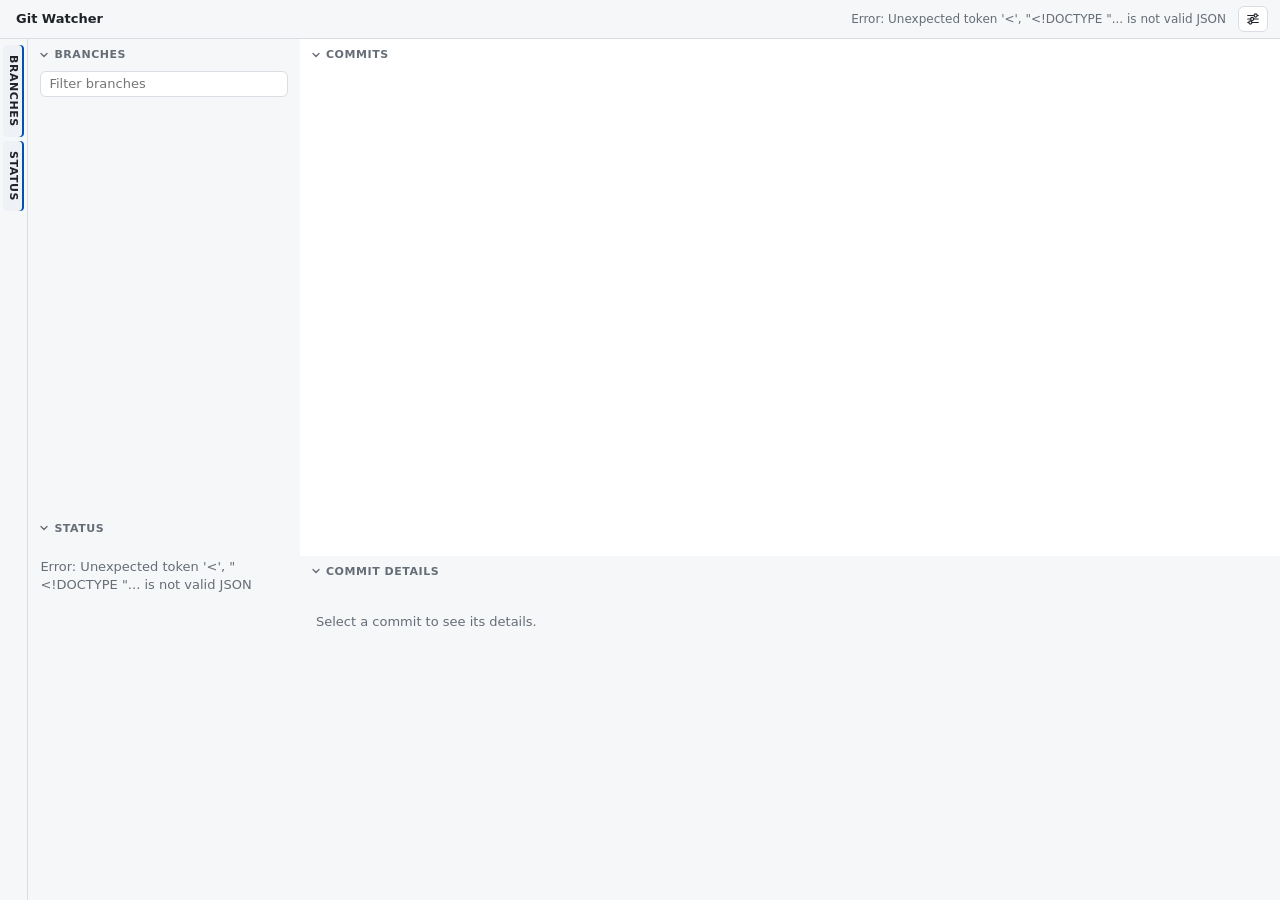
==== commit d8489fdd: "Go to the HEAD commit from the toolbar's HEAD label or the H key Co-Authored-By: Claude Opus 5.5 <no" ====
--- a/GitWatcher.Server/public/index.html
+++ b/GitWatcher.Server/public/index.html
@@ -24,7 +24,8 @@
     <header class="toolbar">
         <div class="title">
             <strong id="repo-name">Git Watcher</strong>
-            <span id="head-info" class="muted"></span>
+            <span id="head-info" class="muted"><button id="head-link" class="head-link" type="button"
+                    title="Go to the HEAD commit (H)"></button><span id="head-count"></span></span>
         </div>
         <span id="status" class="muted status-text" aria-live="polite"></span>
         <button id="options-toggle" class="options-toggle" type="button" aria-expanded="false" aria-controls="options"
--- a/GitWatcher.Server/public/style.css
+++ b/GitWatcher.Server/public/style.css
@@ -115,6 +115,22 @@
     min-width: 0;
 }
 
+/* The HEAD part of the toolbar's HEAD line, which goes to the HEAD commit like a link. */
+.head-link {
+    padding: 0;
+    border: none;
+    background: none;
+    color: inherit;
+    font: inherit;
+    cursor: pointer;
+}
+
+.head-link:hover,
+.head-link:focus-visible {
+    color: var(--fg);
+    text-decoration: underline;
+}
+
 /* Shown under the toolbar while the repository's folder is missing; the panes below it are left over and dimmed. */
 .repo-banner {
     display: flex;
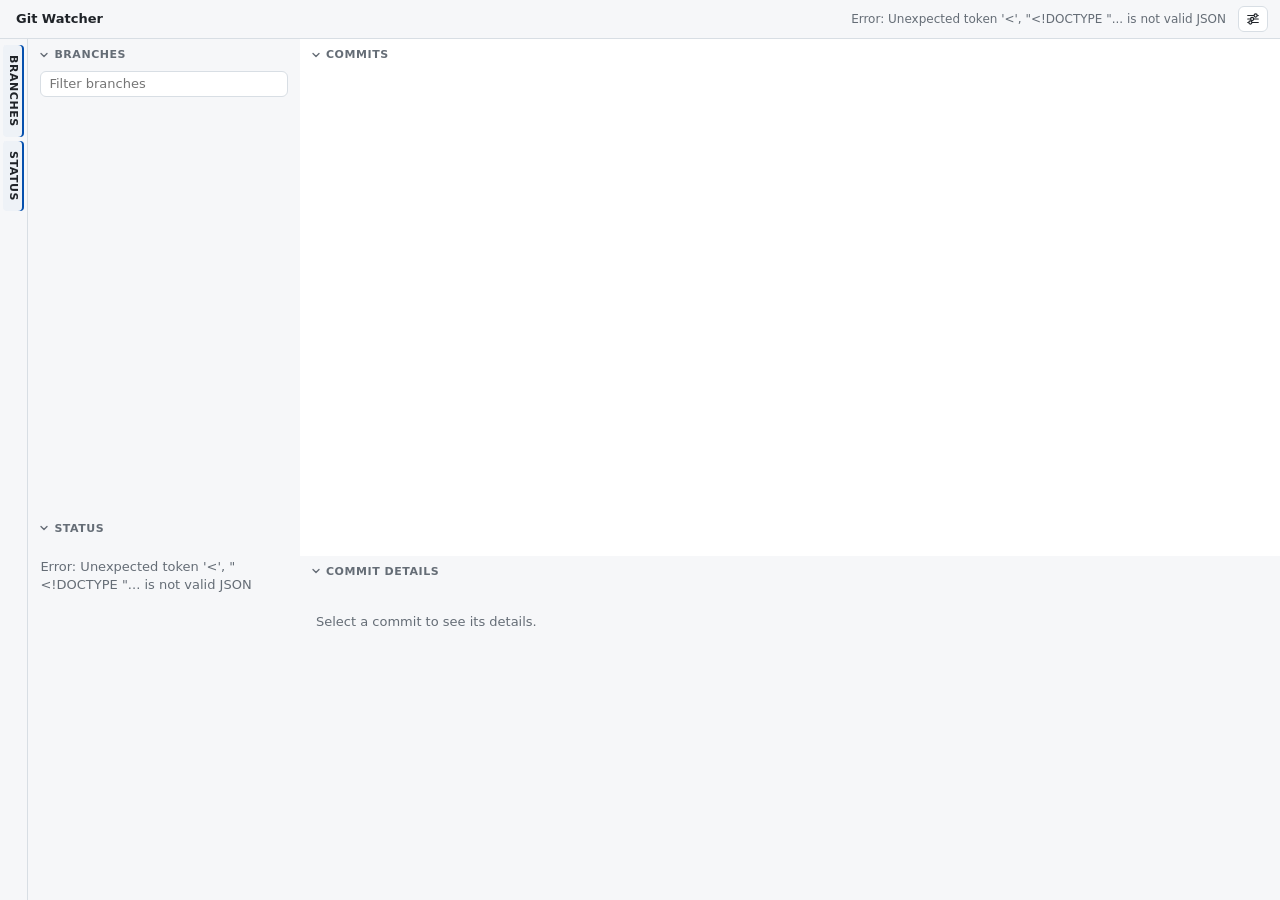
==== commit 7fd994f6: "Add parent/child, Branches pane, copy, filter, options, and help keys Adds more keyboard shortcuts t" ====
--- a/GitWatcher.Server/public/index.html
+++ b/GitWatcher.Server/public/index.html
@@ -243,6 +243,44 @@
         </div>
     </main>
     <div id="context-menu" class="context-menu" role="menu" aria-label="Actions" hidden></div>
+    <!-- The keyboard shortcuts, opened with ?. Escape, ?, the close button, or clicking outside closes it. -->
+    <dialog id="shortcuts" class="shortcuts" aria-labelledby="shortcuts-heading">
+        <header class="shortcuts-header">
+            <h2 id="shortcuts-heading">Keyboard shortcuts</h2>
+            <button id="shortcuts-close" class="host-button" type="button" title="Close" aria-label="Close">
+                <svg viewBox="0 0 16 16" width="12" height="12" aria-hidden="true"><path d="M4 4l8 8M12 4l-8 8" /></svg>
+            </button>
+        </header>
+        <h3>Commits</h3>
+        <dl>
+            <dt><kbd>↑</kbd> <kbd>↓</kbd></dt><dd>Select the commit above or below</dd>
+            <dt><kbd>←</kbd> <kbd>→</kbd></dt><dd>Go to the selected commit's parent or child</dd>
+            <dt><kbd>H</kbd></dt><dd>Go to the HEAD commit</dd>
+            <dt><kbd>Enter</kbd></dt><dd>Open the selected commit's details</dd>
+            <dt><kbd>Esc</kbd></dt><dd>Close the commit details</dd>
+            <dt><kbd>Ctrl</kbd>+<kbd>C</kbd></dt><dd>Copy the selected commit's short hash</dd>
+            <dt><kbd>/</kbd></dt><dd>Filter the commits</dd>
+        </dl>
+        <h3>Panes and menus</h3>
+        <dl>
+            <dt><kbd>B</kbd></dt><dd>Show or hide Branches</dd>
+            <dt><kbd>S</kbd></dt><dd>Show or hide Status</dd>
+            <dt><kbd>,</kbd></dt><dd>Open or close Options</dd>
+            <dt id="shortcut-fullscreen" hidden><kbd>F11</kbd></dt><dd hidden>Full screen, or back over the pane</dd>
+            <dt><kbd>?</kbd></dt><dd>Show these shortcuts</dd>
+        </dl>
+        <h3>Branches pane</h3>
+        <dl>
+            <dt><kbd>↑</kbd> <kbd>↓</kbd></dt><dd>Move between branches and folders</dd>
+            <dt><kbd>←</kbd> <kbd>→</kbd></dt><dd>Close or open a folder</dd>
+            <dt><kbd>Enter</kbd></dt><dd>Go to the branch's commit, or close or open a folder</dd>
+        </dl>
+        <h3>Diff</h3>
+        <dl>
+            <dt><kbd>Alt</kbd>+<kbd>↑</kbd> <kbd>Alt</kbd>+<kbd>↓</kbd></dt><dd>Step through the files</dd>
+            <dt><kbd>Esc</kbd></dt><dd>Close the diff</dd>
+        </dl>
+    </dialog>
     <script src="vendor/highlight.js/highlight.min.js"></script>
     <script src="vendor/highlight.js/languages/powershell.min.js"></script>
     <script src="vendor/highlight.js/languages/dos.min.js"></script>
--- a/GitWatcher.Server/public/style.css
+++ b/GitWatcher.Server/public/style.css
@@ -1080,6 +1080,73 @@
     color: var(--muted);
 }
 
+/* The keyboard shortcuts dialog, opened with ?. */
+.shortcuts {
+    width: min(420px, calc(100vw - 32px));
+    max-height: calc(100vh - 32px);
+    padding: 12px 16px 16px;
+    border: 1px solid var(--border);
+    border-radius: 8px;
+    background: var(--bg-alt);
+    color: var(--fg);
+    box-shadow: 0 8px 24px rgb(0 0 0 / 0.25);
+}
+
+.shortcuts::backdrop {
+    background: rgb(0 0 0 / 0.3);
+}
+
+.shortcuts-header {
+    display: flex;
+    align-items: center;
+    justify-content: space-between;
+}
+
+.shortcuts h2 {
+    margin: 0;
+    font-size: 14px;
+}
+
+.shortcuts h3 {
+    margin: 14px 0 6px;
+    color: var(--muted);
+    font-size: 11px;
+    font-weight: 600;
+    text-transform: uppercase;
+    letter-spacing: 0.04em;
+}
+
+.shortcuts dl {
+    display: grid;
+    grid-template-columns: minmax(110px, max-content) 1fr;
+    gap: 6px 16px;
+    margin: 0;
+}
+
+.shortcuts dt {
+    white-space: nowrap;
+}
+
+.shortcuts dd {
+    margin: 0;
+}
+
+.shortcuts [hidden] {
+    display: none;
+}
+
+.shortcuts kbd {
+    display: inline-block;
+    min-width: 1.6em;
+    padding: 0 5px;
+    border: 1px solid var(--border);
+    border-bottom-width: 2px;
+    border-radius: 4px;
+    background: var(--bg);
+    font: 12px/1.5 ui-monospace, Consolas, monospace;
+    text-align: center;
+}
+
 /* The right-click menu, and the row or branch it's for. */
 .context-menu {
     position: fixed;
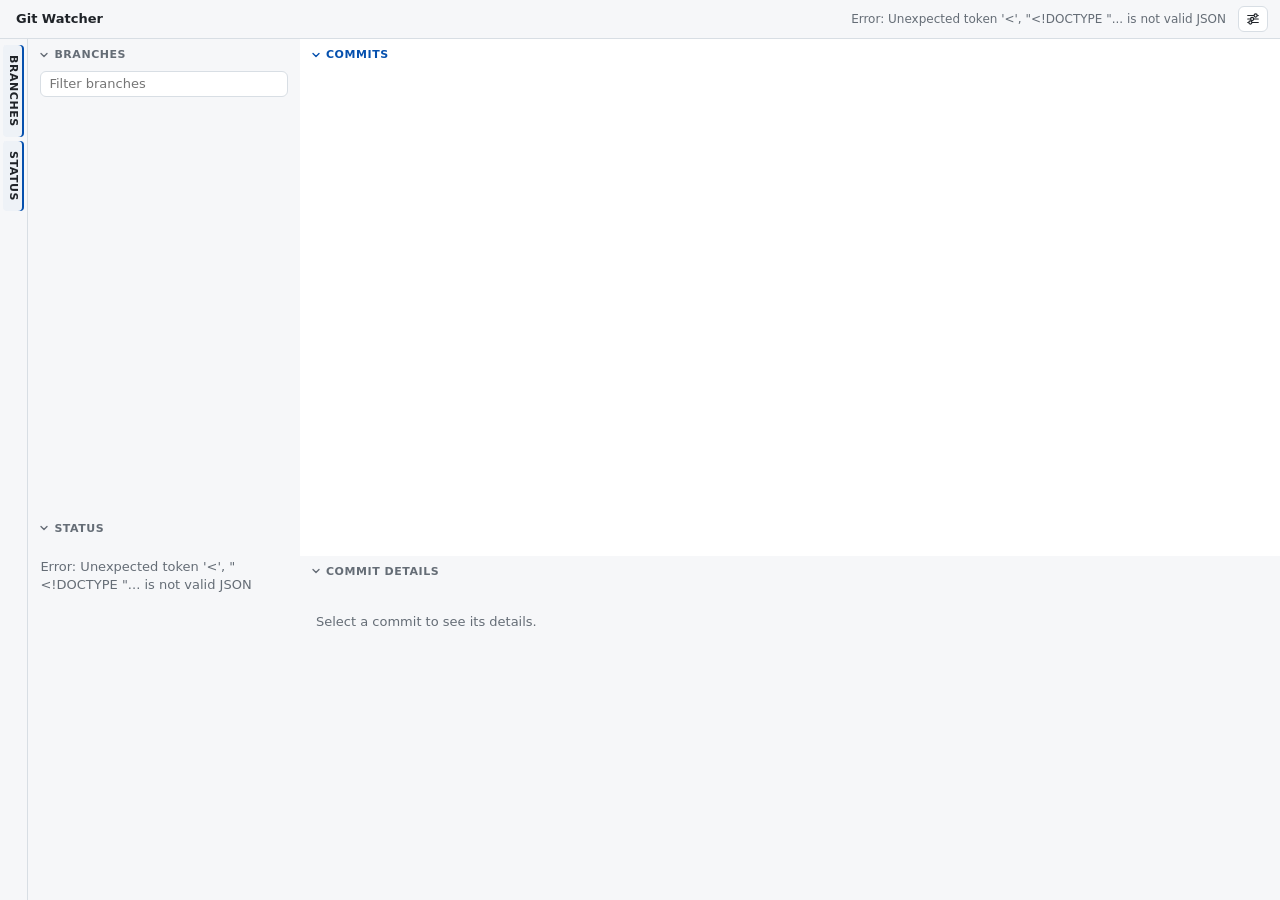
==== commit 345fa93d: "Move the keyboard between the commits and the Branches and Status panes Makes B and S move the keybo" ====
--- a/GitWatcher.Server/public/index.html
+++ b/GitWatcher.Server/public/index.html
@@ -136,7 +136,7 @@
                     </header>
                     <input id="branch-filter" class="pane-filter" type="search" placeholder="Filter branches"
                         aria-label="Filter branches">
-                    <div id="branches" class="pane-body"></div>
+                    <div id="branches" class="pane-body" tabindex="-1"></div>
                 </section>
                 <div id="sidebar-splitter" class="splitter" role="separator" tabindex="0" aria-controls="branches-pane"
                     aria-label="Resize the branches and status panes" title="Drag to resize. Double-click to reset."></div>
@@ -149,7 +149,7 @@
                         </h2>
                         <span id="working-tree-count" class="muted"></span>
                     </header>
-                    <div id="working-tree" class="pane-body"></div>
+                    <div id="working-tree" class="pane-body" tabindex="-1"></div>
                 </section>
             </div>
         </aside>
@@ -174,7 +174,7 @@
                                 class="column-resizer" title="Drag to resize. Double-click to reset."></span></span>
                     </div>
                 </header>
-                <div id="graph-scroll" class="graph-scroll">
+                <div id="graph-scroll" class="graph-scroll" tabindex="-1">
                     <div id="graph" class="graph"></div>
                 </div>
                 <!-- One file's diff, over the Commits pane. diff.js fills it in. -->
@@ -254,7 +254,7 @@
         <h3>Commits</h3>
         <dl>
             <dt><kbd>↑</kbd> <kbd>↓</kbd></dt><dd>Select the commit above or below</dd>
-            <dt><kbd>←</kbd> <kbd>→</kbd></dt><dd>Go to the selected commit's parent or child</dd>
+            <dt><kbd>←</kbd> <kbd>→</kbd></dt><dd>Go to the selected commit's child or parent</dd>
             <dt><kbd>H</kbd></dt><dd>Go to the HEAD commit</dd>
             <dt><kbd>Enter</kbd></dt><dd>Open the selected commit's details</dd>
             <dt><kbd>Esc</kbd></dt><dd>Close the commit details</dd>
@@ -263,17 +263,18 @@
         </dl>
         <h3>Panes and menus</h3>
         <dl>
-            <dt><kbd>B</kbd></dt><dd>Show or hide Branches</dd>
-            <dt><kbd>S</kbd></dt><dd>Show or hide Status</dd>
+            <dt><kbd>B</kbd></dt><dd>Go to Branches, opening it if needed; from Branches, close it</dd>
+            <dt><kbd>S</kbd></dt><dd>Go to Status, opening it if needed; from Status, close it</dd>
             <dt><kbd>,</kbd></dt><dd>Open or close Options</dd>
             <dt id="shortcut-fullscreen" hidden><kbd>F11</kbd></dt><dd hidden>Full screen, or back over the pane</dd>
             <dt><kbd>?</kbd></dt><dd>Show these shortcuts</dd>
         </dl>
-        <h3>Branches pane</h3>
-        <dl>
-            <dt><kbd>↑</kbd> <kbd>↓</kbd></dt><dd>Move between branches and folders</dd>
-            <dt><kbd>←</kbd> <kbd>→</kbd></dt><dd>Close or open a folder</dd>
-            <dt><kbd>Enter</kbd></dt><dd>Go to the branch's commit, or close or open a folder</dd>
+        <h3>Branches and Status panes</h3>
+        <dl>
+            <dt><kbd>↑</kbd> <kbd>↓</kbd></dt><dd>Move between the rows</dd>
+            <dt><kbd>←</kbd> <kbd>→</kbd></dt><dd>Close or open a branch folder</dd>
+            <dt><kbd>Enter</kbd></dt><dd>Go to the branch's commit, close or open a folder, or open a file's diff</dd>
+            <dt><kbd>Esc</kbd></dt><dd>Back to the commits</dd>
         </dl>
         <h3>Diff</h3>
         <dl>
--- a/GitWatcher.Server/public/style.css
+++ b/GitWatcher.Server/public/style.css
@@ -553,6 +553,19 @@
     color: var(--muted);
 }
 
+/* The pane the arrow keys act on has its title in the accent color: the Branches or Status pane when the keyboard is
+   in its list, and otherwise the Commits pane. The lists and the graph take the focus without an outline. */
+#branches-pane:has(.pane-body:focus-within) .pane-header h2,
+#working-tree-pane:has(.pane-body:focus-within) .pane-header h2,
+.workspace:not(:has(.sidebar .pane-body:focus-within)) #graph-heading {
+    color: var(--remote-fg);
+}
+
+.pane-body:focus,
+.graph-scroll:focus {
+    outline: none;
+}
+
 .pane-toggle {
     display: inline-flex;
     gap: 4px;
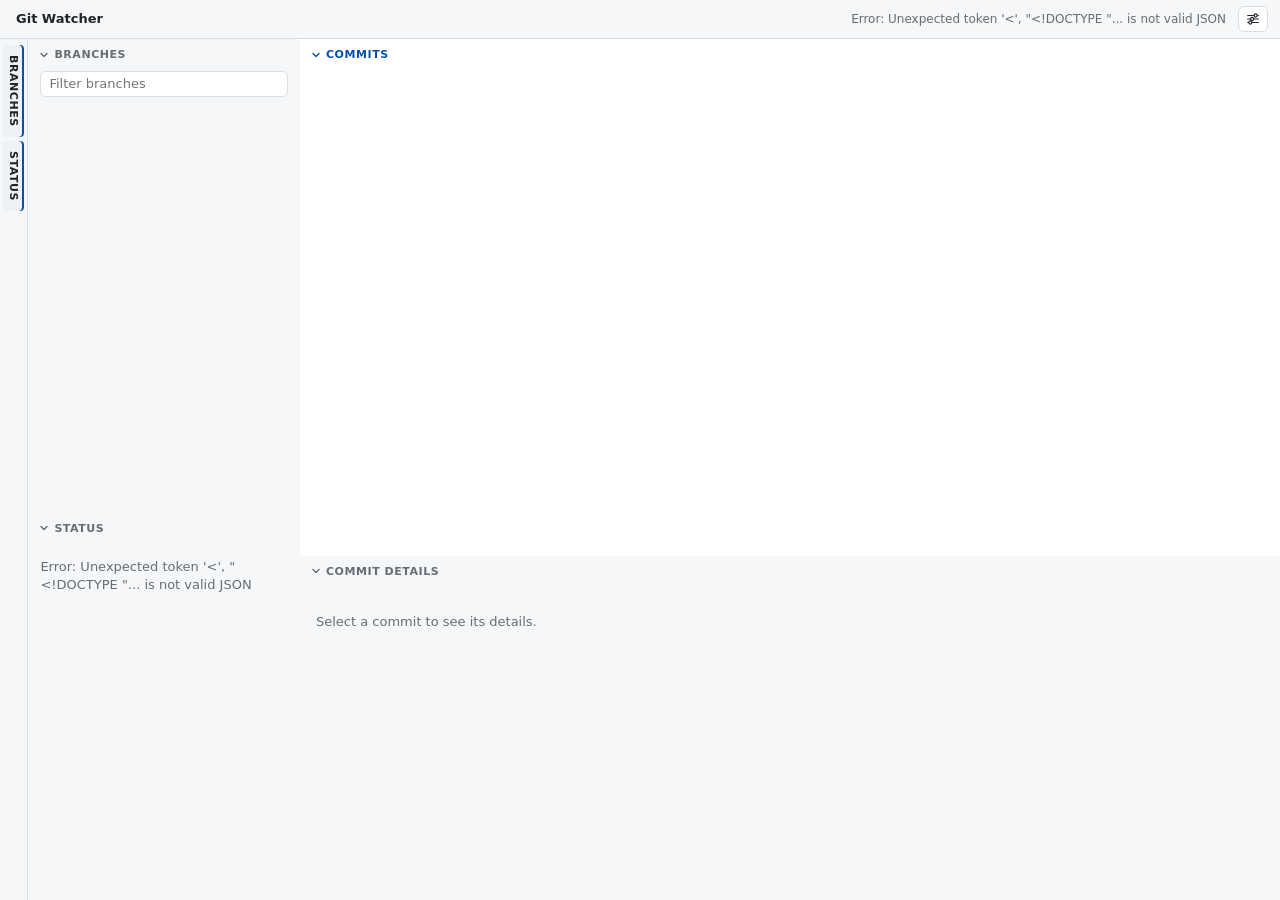
==== commit f155c0fc: "Move the keyboard into the Commit details pane Makes the Commit details pane a keyboard pane like Br" ====
--- a/GitWatcher.Server/public/index.html
+++ b/GitWatcher.Server/public/index.html
@@ -236,7 +236,7 @@
                         </button>
                     </h2>
                 </header>
-                <div id="details" class="details">
+                <div id="details" class="details" tabindex="-1">
                     <p class="muted">Select a commit to see its details.</p>
                 </div>
             </section>
@@ -256,7 +256,7 @@
             <dt><kbd>↑</kbd> <kbd>↓</kbd></dt><dd>Select the commit above or below</dd>
             <dt><kbd>←</kbd> <kbd>→</kbd></dt><dd>Go to the selected commit's child or parent</dd>
             <dt><kbd>H</kbd></dt><dd>Go to the HEAD commit</dd>
-            <dt><kbd>Enter</kbd></dt><dd>Open the selected commit's details</dd>
+            <dt><kbd>Enter</kbd></dt><dd>Open the selected commit's details and go to them</dd>
             <dt><kbd>Esc</kbd></dt><dd>Close the commit details</dd>
             <dt><kbd>Ctrl</kbd>+<kbd>C</kbd></dt><dd>Copy the selected commit's short hash</dd>
             <dt><kbd>/</kbd></dt><dd>Filter the commits</dd>
@@ -265,13 +265,15 @@
         <dl>
             <dt><kbd>B</kbd></dt><dd>Go to Branches, opening it if needed; from Branches, close it</dd>
             <dt><kbd>S</kbd></dt><dd>Go to Status, opening it if needed; from Status, close it</dd>
+            <dt><kbd>D</kbd></dt><dd>Go to Commit details, opening it if needed; from there, close it</dd>
             <dt><kbd>,</kbd></dt><dd>Open or close Options</dd>
             <dt id="shortcut-fullscreen" hidden><kbd>F11</kbd></dt><dd hidden>Full screen, or back over the pane</dd>
             <dt><kbd>?</kbd></dt><dd>Show these shortcuts</dd>
         </dl>
-        <h3>Branches and Status panes</h3>
-        <dl>
-            <dt><kbd>↑</kbd> <kbd>↓</kbd></dt><dd>Move between the rows</dd>
+        <h3>Branches, Status, and Commit details</h3>
+        <dl>
+            <dt><kbd>↑</kbd> <kbd>↓</kbd></dt><dd>Move between the rows or changed files</dd>
+            <dt><kbd>PgUp</kbd> <kbd>PgDn</kbd></dt><dd>Scroll the pane</dd>
             <dt><kbd>←</kbd> <kbd>→</kbd></dt><dd>Close or open a branch folder</dd>
             <dt><kbd>Enter</kbd></dt><dd>Go to the branch's commit, close or open a folder, or open a file's diff</dd>
             <dt><kbd>Esc</kbd></dt><dd>Back to the commits</dd>
--- a/GitWatcher.Server/public/style.css
+++ b/GitWatcher.Server/public/style.css
@@ -553,15 +553,17 @@
     color: var(--muted);
 }
 
-/* The pane the arrow keys act on has its title in the accent color: the Branches or Status pane when the keyboard is
-   in its list, and otherwise the Commits pane. The lists and the graph take the focus without an outline. */
+/* The pane the arrow keys act on has its title in the accent color: the Branches, Status, or Commit details pane when
+   the keyboard is in it, and otherwise the Commits pane. The panes and the graph take the focus without an outline. */
 #branches-pane:has(.pane-body:focus-within) .pane-header h2,
 #working-tree-pane:has(.pane-body:focus-within) .pane-header h2,
-.workspace:not(:has(.sidebar .pane-body:focus-within)) #graph-heading {
+#details-pane:has(.details:focus-within) .pane-header h2,
+.workspace:not(:has(.sidebar .pane-body:focus-within, .details:focus-within)) #graph-heading {
     color: var(--remote-fg);
 }
 
 .pane-body:focus,
+.details:focus,
 .graph-scroll:focus {
     outline: none;
 }
